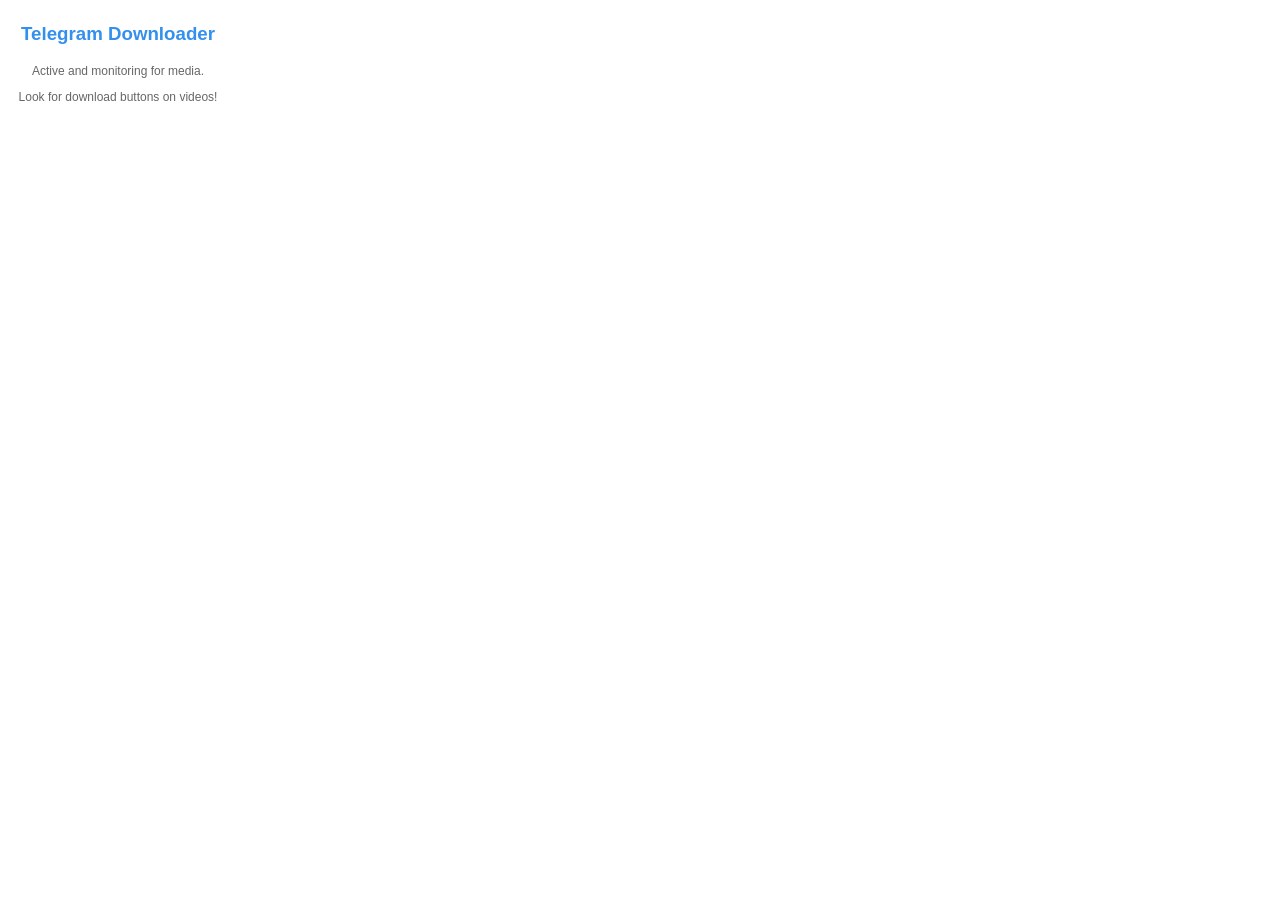
==== popup.html @ 2160a1f0 "feat: Telegram Media Downloader v17.4 - Stable Chunked Hybrid Version" ====
<!DOCTYPE html>
<html>
<head>
  <style>
    body {
      width: 200px;
      padding: 10px;
      font-family: sans-serif;
      text-align: center;
    }
    h3 {
      margin-top: 5px;
      color: #3390ec;
    }
    p {
      font-size: 12px;
      color: #666;
    }
  </style>
</head>
<body>
  <h3>Telegram Downloader</h3>
  <p>Active and monitoring for media.</p>
  <p>Look for download buttons on videos!</p>
</body>
</html>
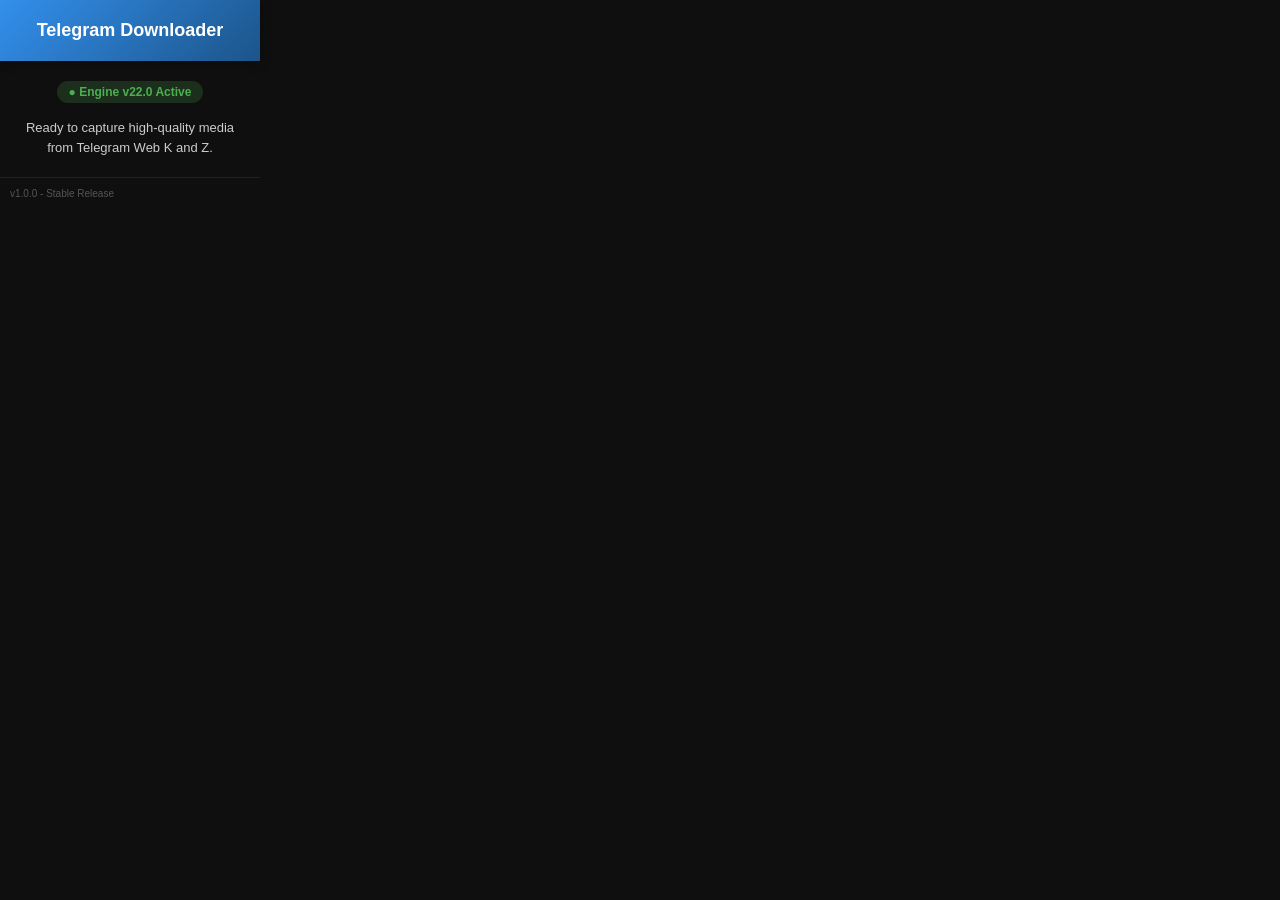
==== commit c4c55250: "Fix double download issue by namespacing injected CustomEvents (v22.1)" ====
--- a/popup.html
+++ b/popup.html
@@ -1,26 +1,73 @@
 <!DOCTYPE html>
 <html>
+
 <head>
   <style>
     body {
-      width: 200px;
-      padding: 10px;
-      font-family: sans-serif;
+      width: 260px;
+      padding: 0;
+      margin: 0;
+      font-family: 'Segoe UI', Tahoma, Geneva, Verdana, sans-serif;
+      background: #0f0f0f;
+      color: white;
+      overflow: hidden;
+    }
+
+    .header {
+      background: linear-gradient(135deg, #3390ec, #1c548a);
+      padding: 20px 10px;
+      text-align: center;
+      box-shadow: 0 2px 10px rgba(0, 0, 0, 0.3);
+    }
+
+    h3 {
+      margin: 0;
+      font-size: 18px;
+    }
+
+    .content {
+      padding: 20px;
       text-align: center;
     }
-    h3 {
-      margin-top: 5px;
-      color: #3390ec;
+
+    .status-badge {
+      display: inline-block;
+      padding: 4px 12px;
+      background: rgba(76, 175, 80, 0.2);
+      color: #4caf50;
+      border-radius: 20px;
+      font-size: 12px;
+      margin-bottom: 15px;
+      font-weight: bold;
     }
+
     p {
-      font-size: 12px;
-      color: #666;
+      margin: 0;
+      font-size: 13px;
+      line-height: 1.5;
+      color: #ccc;
+    }
+
+    .footer {
+      padding: 10px;
+      font-size: 10px;
+      color: #555;
+      border-top: 1px solid #222;
     }
   </style>
 </head>
+
 <body>
-  <h3>Telegram Downloader</h3>
-  <p>Active and monitoring for media.</p>
-  <p>Look for download buttons on videos!</p>
+  <div class="header">
+    <h3>Telegram Downloader</h3>
+  </div>
+  <div class="content">
+    <div class="status-badge">● Engine v22.0 Active</div>
+    <p>Ready to capture high-quality media from Telegram Web K and Z.</p>
+  </div>
+  <div class="footer">
+    v1.0.0 - Stable Release
+  </div>
 </body>
-</html>
+
+</html>
